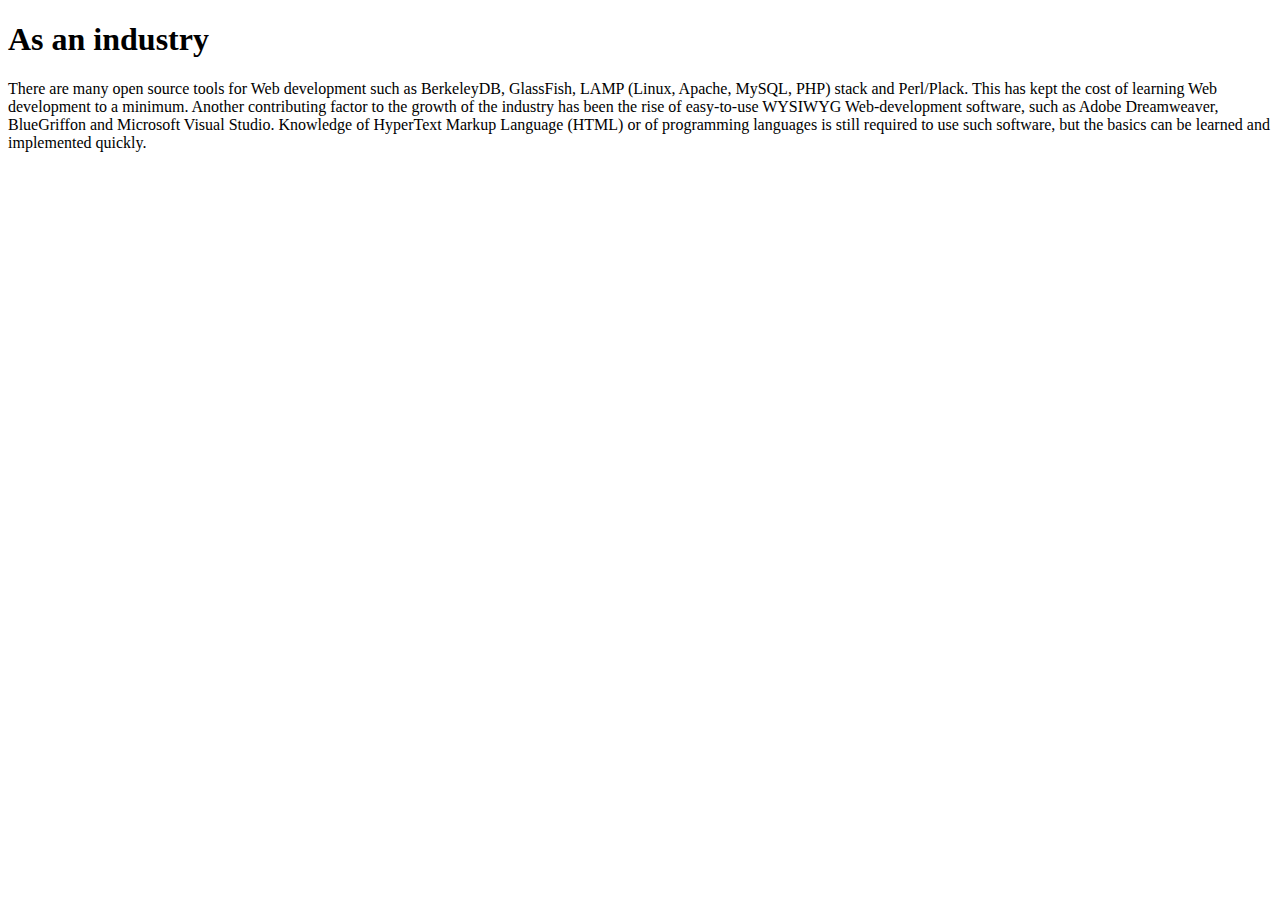
==== detail.html @ 087bc637 "Finish first homework" ====
<!DOCTYPE html>
<html lang="en">
<head>
    <meta charset="UTF-8">
    <meta http-equiv="X-UA-Compatible" content="IE=edge">
    <meta name="viewport" content="width=device-width, initial-scale=1.0">
    <title>Details></title>
</head>
<body> 
    <h1>As an industry</h1>
    <p>There are many open source tools for Web development such as BerkeleyDB, 
        GlassFish, LAMP (Linux, Apache, MySQL, PHP) stack and Perl/Plack.
         This has kept the cost of learning Web development to a minimum.
          Another contributing factor to the growth of the industry has been the rise of easy-to-use WYSIWYG 
          Web-development software, such as Adobe Dreamweaver, BlueGriffon and Microsoft Visual Studio.
           Knowledge of HyperText Markup Language (HTML) or of programming languages is still required to use such software,
            but the basics can be learned and implemented quickly.
    </p>
    
</body>
</html>
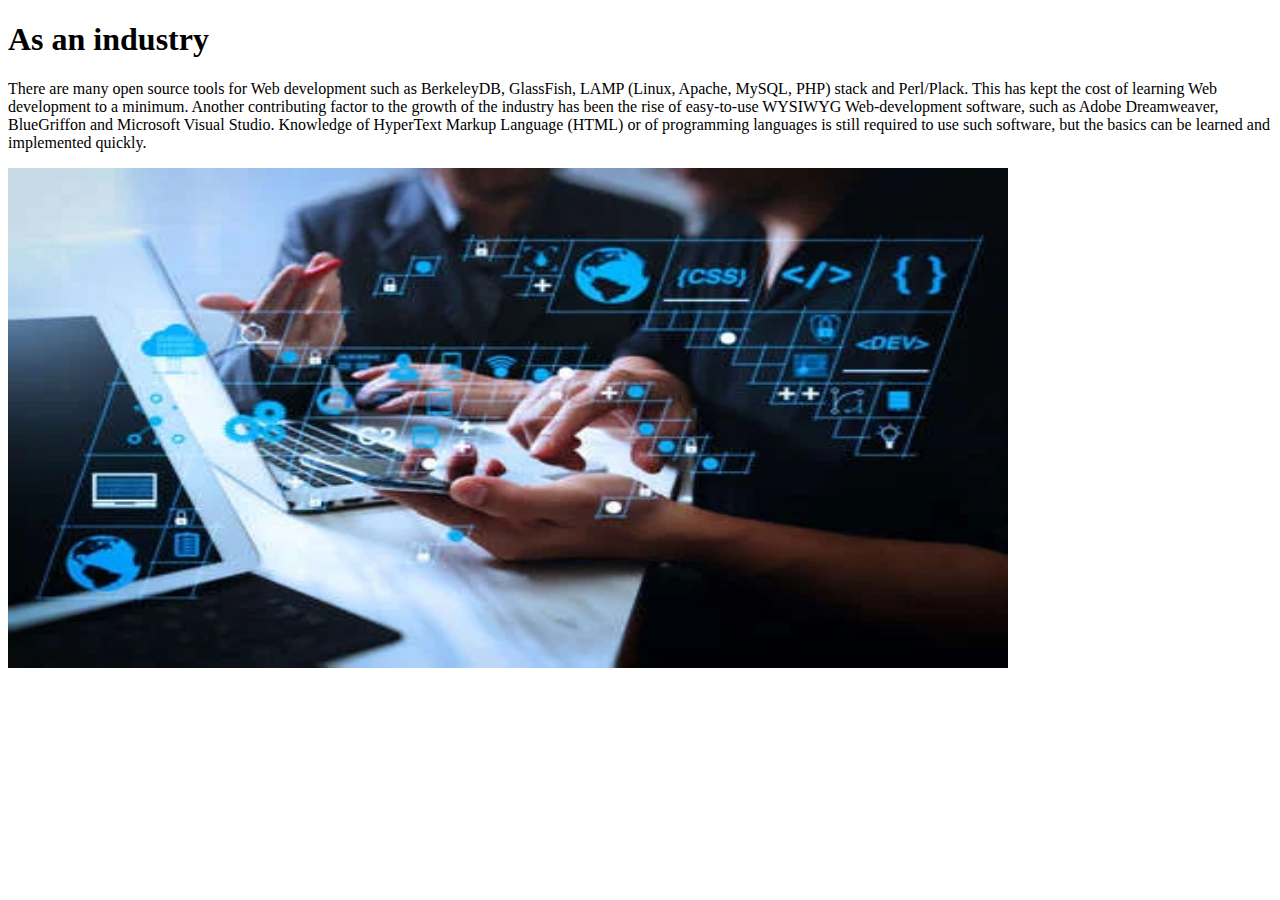
==== commit df9c8e3e: "change homework one" ====
--- a/detail.html
+++ b/detail.html
@@ -7,7 +7,8 @@
     <title>Details></title>
 </head>
 <body> 
-    <h1>As an industry</h1>
+    <h1>As an industry</h1> 
+    
     <p>There are many open source tools for Web development such as BerkeleyDB, 
         GlassFish, LAMP (Linux, Apache, MySQL, PHP) stack and Perl/Plack.
          This has kept the cost of learning Web development to a minimum.
@@ -15,7 +16,10 @@
           Web-development software, such as Adobe Dreamweaver, BlueGriffon and Microsoft Visual Studio.
            Knowledge of HyperText Markup Language (HTML) or of programming languages is still required to use such software,
             but the basics can be learned and implemented quickly.
+
     </p>
+    <img src="img.webp" alt="fake" width="1000" height="500">
     
+
 </body>
 </html>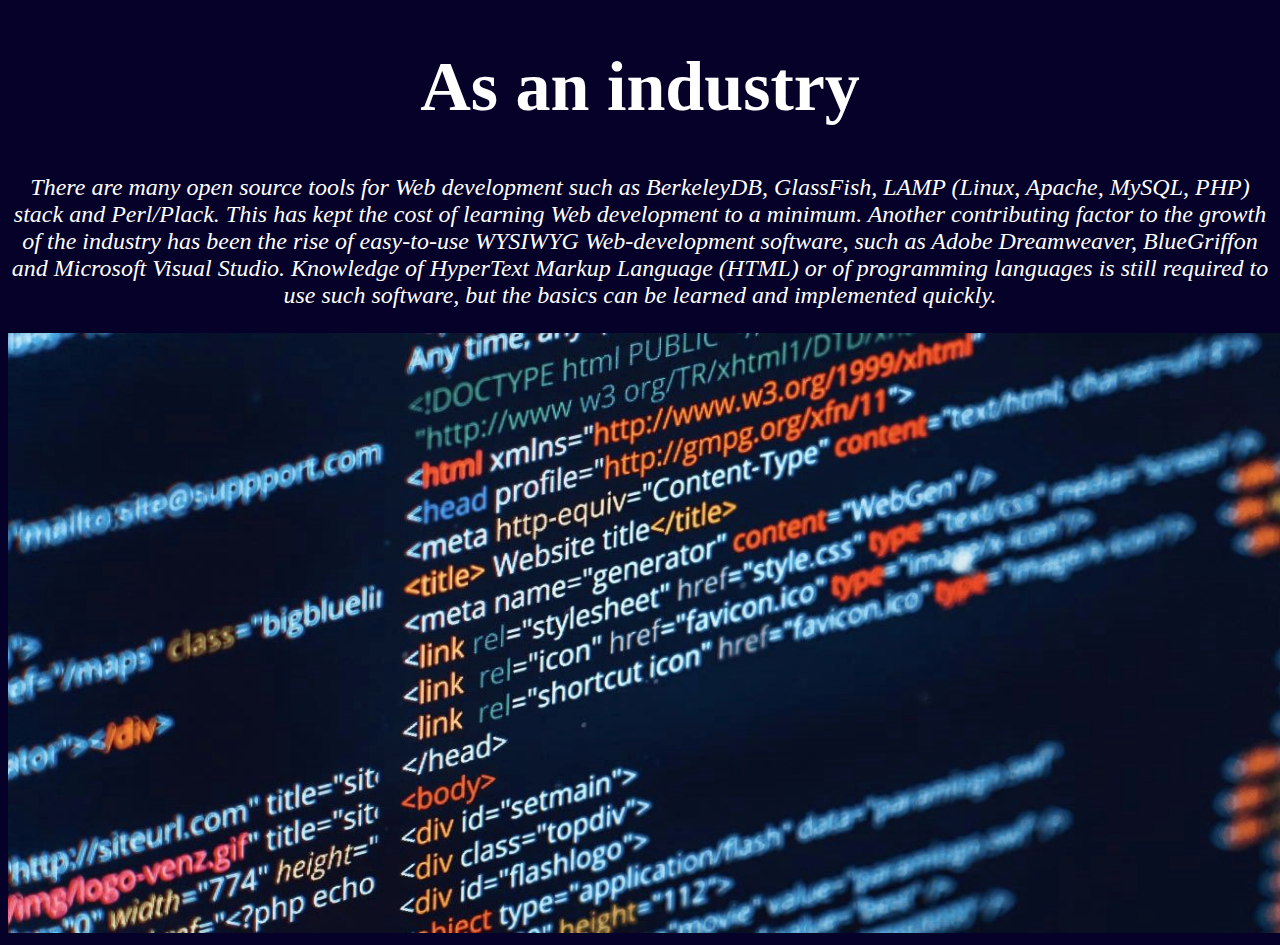
==== commit 1c9d8dd1: "change link" ====
--- a/detail.html
+++ b/detail.html
@@ -5,6 +5,7 @@
     <meta http-equiv="X-UA-Compatible" content="IE=edge">
     <meta name="viewport" content="width=device-width, initial-scale=1.0">
     <title>Details></title>
+    <link rel="stylesheet" href="style.css">
 </head>
 <body> 
     <h1>As an industry</h1> 
@@ -18,7 +19,7 @@
             but the basics can be learned and implemented quickly.
 
     </p>
-    <img src="img.webp" alt="fake" width="1000" height="500">
+    <img src="web.jpeg" alt="fake" width="1000" height="500">
     
 
 </body>
--- a/style.css
+++ b/style.css
@@ -0,0 +1,41 @@
+body {
+    background-color: rgb(5, 1, 41);
+}
+
+p {
+    color:white ; 
+    font-size: 150%;
+    font-style: italic;
+    text-align: center;
+}
+
+h3 {
+    font-size: 150%;
+    font-style: italic;
+    text-align: center;
+}
+
+h1 {
+    text-align: center;
+    color: white;
+    font-size: 70px;
+
+}
+
+a {
+    text-decoration: none;
+    color: white;
+}
+
+img {
+    width: 1500px;
+    height: 600px;
+}
+
+
+
+
+
+
+
+
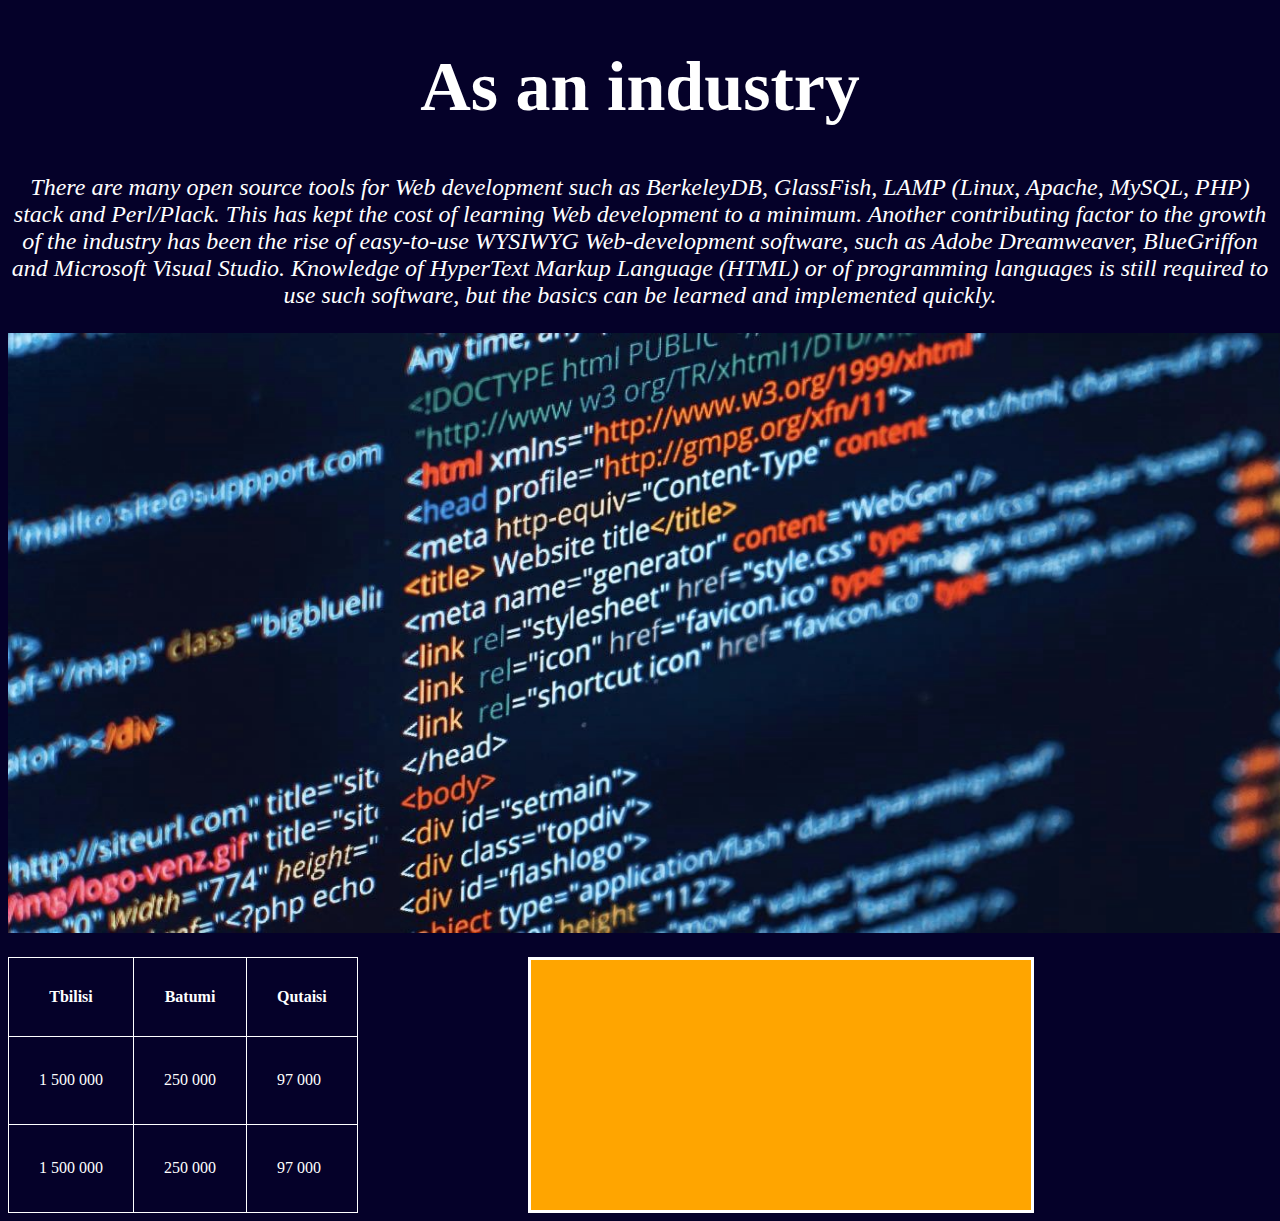
==== commit 1f60dffe: "add list and tables" ====
--- a/detail.html
+++ b/detail.html
@@ -8,6 +8,7 @@
     <link rel="stylesheet" href="style.css">
 </head>
 <body> 
+    
     <h1>As an industry</h1> 
     
     <p>There are many open source tools for Web development such as BerkeleyDB, 
@@ -20,7 +21,41 @@
 
     </p>
     <img src="web.jpeg" alt="fake" width="1000" height="500">
-    
+  <!-- 
+    <div class="auth-from-container">
+        <form action="" method="get"></form>
+        <label for="userName">"მომხმარებლის სახელი"</label>
+        <input type="text" name="userName" id="userName"
+        placeholder="ჩაწერეთ თქვენი სახელი">
+    <div> -->
+    <div class="container">
+        <table>
+            <thead>
+                <tr>
+                    <th>Tbilisi</th>
+                    <th>Batumi</th>
+                    <th>Qutaisi</th>
+                </tr>
+            </thead>
+            <tbody>
+                <tr>
+                    <td>1 500 000</td>
+                    <td>250 000</td>
+                    <td>97 000</td>
+                </tr>
+                <tr>
+                    <td>1 500 000</td>
+                    <td>250 000</td>
+                    <td>97 000</td>
+                </tr>
+            </tbody>
+        </table> 
+        
+        <div class="test">
+            
+
+        </div>
+    </div>
 
 </body>
 </html>--- a/style.css
+++ b/style.css
@@ -31,6 +31,67 @@
     width: 1500px;
     height: 600px;
 }
+/*auth
+
+.auth-from-container {
+    width: 300px;
+    min-height: 200px;
+    border: 1px solid red;
+    margin: auto;
+}
+
+label {
+    color:white;
+} */
+
+ul {  
+    display: table;
+    margin: 0 auto;
+    padding: 0;
+    font-size: 35px;
+    list-style: none;
+    padding-bottom: 30px;
+}
+
+li a {
+    display: block;
+    padding: 30px 50px;
+    color:red;
+    text-align: center;
+}
+
+li {
+    float: left;
+}
+
+li a:hover {
+    background-color: #111111;
+}
+
+table {
+    color: white;
+    border-collapse: collapse;
+}
+
+table td,
+table th {
+    border: 1px solid white;
+    padding: 30px;
+}
+
+.test { 
+    background-color:orange;
+    width: 500px;
+    height: 250px;
+    border: 3px solid white;
+    margin-left: 170px;
+}
+
+.container {
+    display: flex;
+    margin-top: 20px;
+    
+}
 
 
 
@@ -39,3 +100,4 @@
 
 
 
+
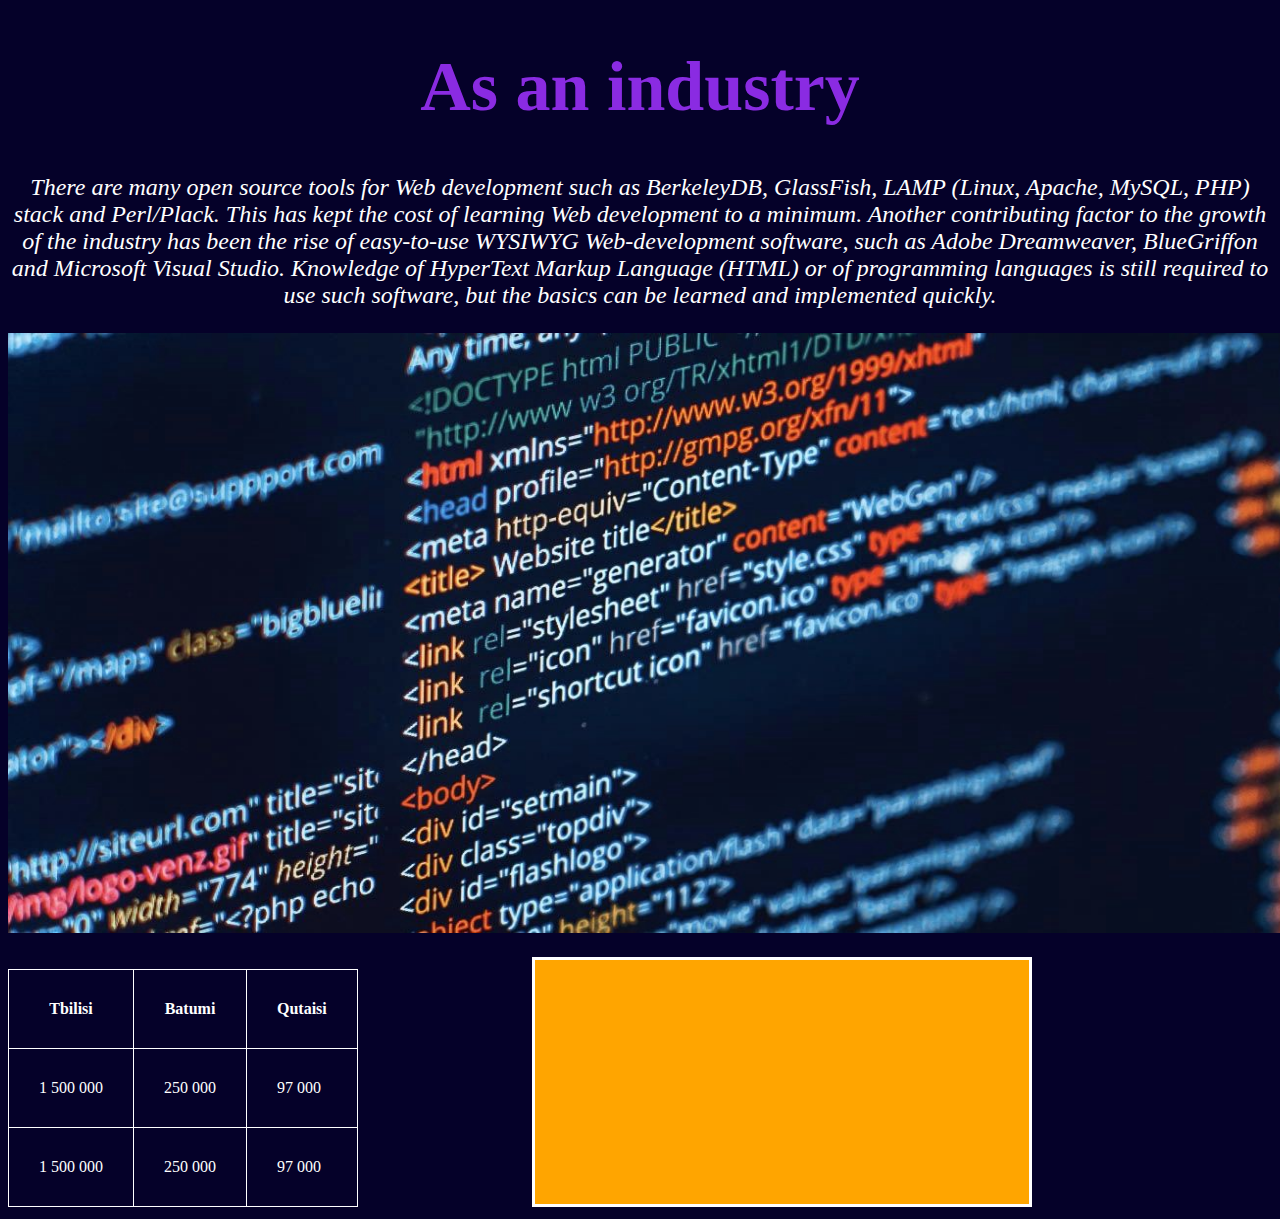
==== commit 2f7ce3ce: "change flex" ====
--- a/detail.html
+++ b/detail.html
@@ -9,7 +9,7 @@
 </head>
 <body> 
     
-    <h1>As an industry</h1> 
+    <h1 id="heder-h1">As an industry</h1> 
     
     <p>There are many open source tools for Web development such as BerkeleyDB, 
         GlassFish, LAMP (Linux, Apache, MySQL, PHP) stack and Perl/Plack.
@@ -29,7 +29,7 @@
         placeholder="ჩაწერეთ თქვენი სახელი">
     <div> -->
     <div class="container">
-        <table>
+        <table class="test-1">
             <thead>
                 <tr>
                     <th>Tbilisi</th>
@@ -51,7 +51,7 @@
             </tbody>
         </table> 
         
-        <div class="test">
+        <div class="test test-1">
             
 
         </div>
--- a/style.css
+++ b/style.css
@@ -1,3 +1,7 @@
+* {
+    box-sizing: border-box;
+}
+
 body {
     background-color: rgb(5, 1, 41);
 }
@@ -19,6 +23,12 @@
     text-align: center;
     color: white;
     font-size: 70px;
+
+}
+
+#heder-h1 { 
+    color: blueviolet;        
+
 
 }
 
@@ -88,9 +98,12 @@
 }
 
 .container {
-    display: flex;
+   /* display: inline-block;*/
     margin-top: 20px;
     
+}
+.test-1 {
+    display: inline-block;
 }
 
 
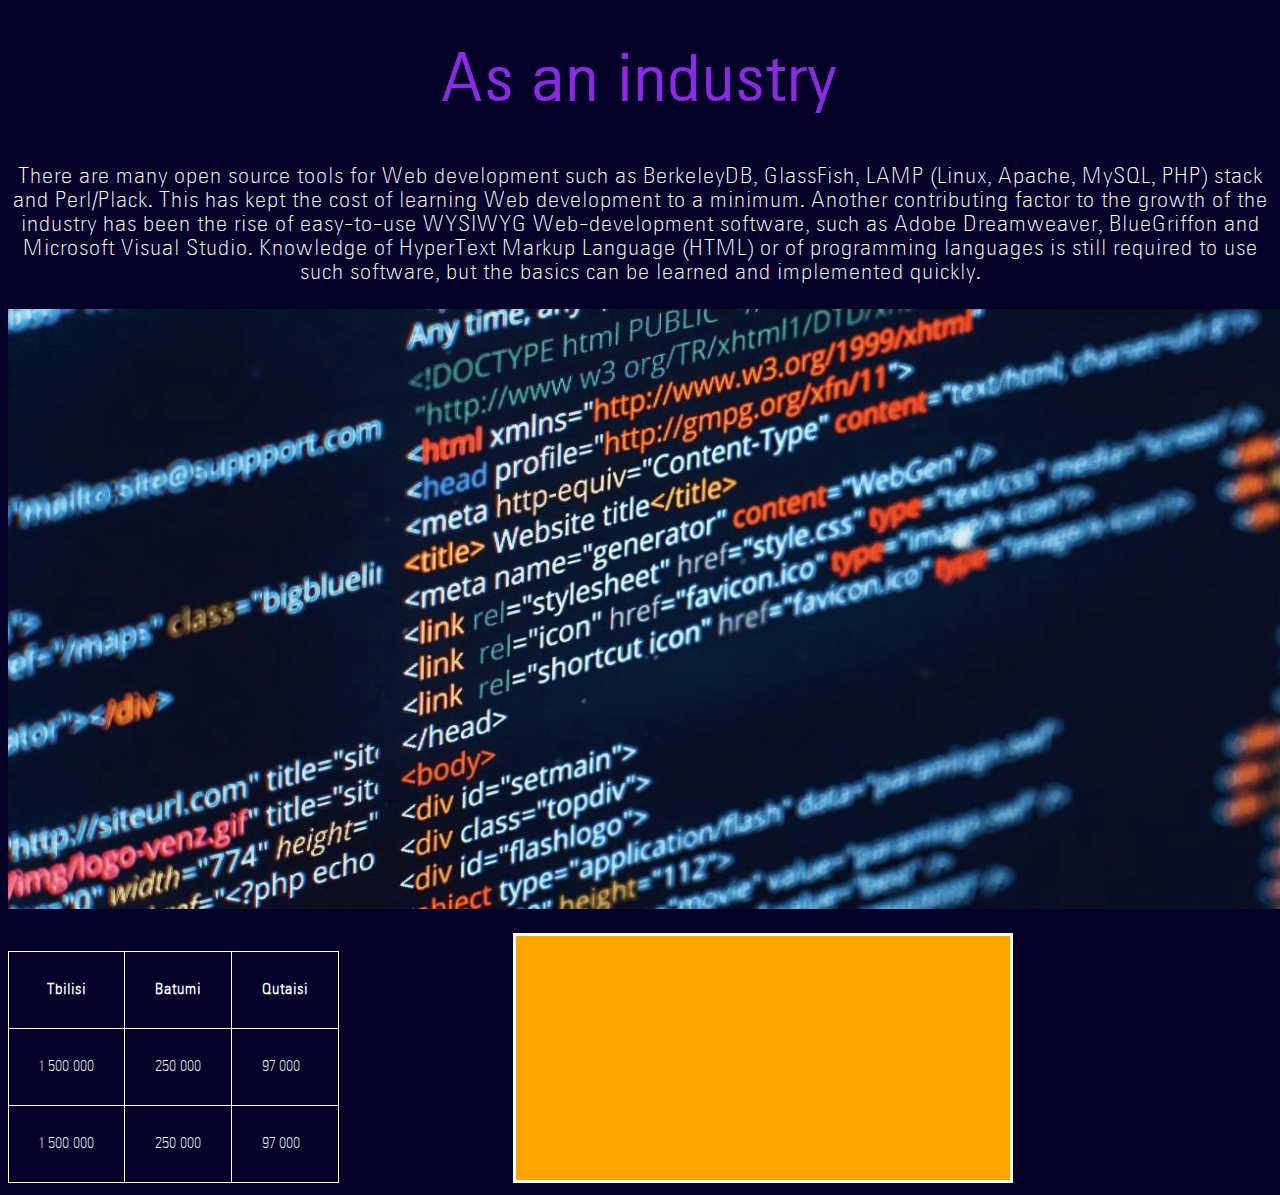
==== commit 1176f8ee: "change website" ====
--- a/detail.html
+++ b/detail.html
@@ -5,7 +5,7 @@
     <meta http-equiv="X-UA-Compatible" content="IE=edge">
     <meta name="viewport" content="width=device-width, initial-scale=1.0">
     <title>Details></title>
-    <link rel="stylesheet" href="style.css">
+    <link rel="stylesheet" href="styles\style.css">
 </head>
 <body> 
     
@@ -20,7 +20,7 @@
             but the basics can be learned and implemented quickly.
 
     </p>
-    <img src="web.jpeg" alt="fake" width="1000" height="500">
+    <img src="assets\images\web.jpeg" alt="fake" width="1000" height="500">
   <!-- 
     <div class="auth-from-container">
         <form action="" method="get"></form>
